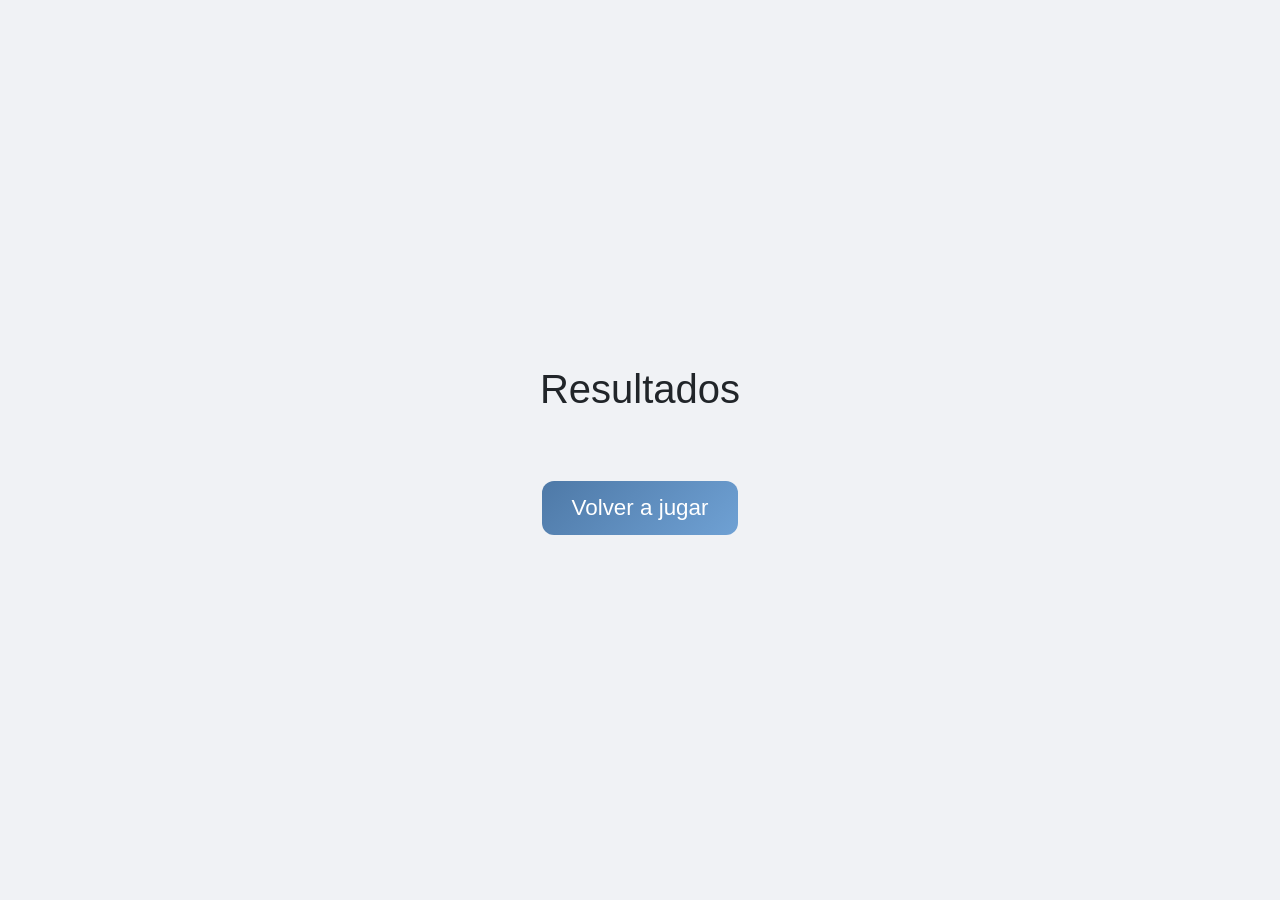
==== results.html @ 9294f226 "Fix everythin and let's go" ====
<!doctype html>
<html lang="es">
  <head>
    <meta charset="utf-8" />
    <meta name="viewport" content="width=device-width, initial-scale=1.0" />
    <title>Resultados · Cuestionario</title>
    <link href="/css/bootstrap.min.css" rel="stylesheet" />
    <link href="/css/styles.css" rel="stylesheet" />
  </head>
  <body>
    <main class="results-container">
      <header>
        <h1>Resultados</h1>
      </header>
      <article id="results" class="active"></article>
      <footer>
        <button id="restart-btn">Volver a jugar</button>
      </footer>
    </main>
    <script src="/js/bootstrap.min.js"></script>
    <script src="/js/results.js"></script>
  </body>
</html>
---- css/styles.css ----
:root {
  --btn-gradient-1: linear-gradient(135deg, #4e79a7, #6fa1d4);
  --btn-gradient-2: linear-gradient(135deg, #f28e2b, #f5b75c);
  --btn-gradient-3: linear-gradient(135deg, #e15759, #f28c8e);
  --btn-gradient-4: linear-gradient(135deg, #76b7b2, #98d8d3);
  --btn-text-color: #ffffff;
  --btn-border-radius: 16px;
  --btn-font-size: 1.3rem;
  --card-bg: rgba(255, 255, 255, 0.95);
  --card-radius: 20px;
  --card-shadow: 0 10px 30px rgba(0, 0, 0, 0.3);
  --team-color: #4e79a7;
  --background-color: #f0f2f5;
  --text-color: #333333;
}

html,
body {
  margin: 0;
  padding: 0;
  width: 100vw;
  height: 100vh;
  font-family: "Segoe UI", Roboto, sans-serif;
  background-color: var(--background-color);
  box-sizing: border-box;
}

article {
  opacity: 0;
  transform: scale(0.95);
  transition:
    opacity 0.4s ease,
    transform 0.4s ease;
  display: none;
  pointer-events: none;
}

article.active {
  display: flex;
  opacity: 1;
  transform: scale(1);
  justify-content: center;
  align-items: center;
  pointer-events: auto;
}

.quiz {
  display: flex;
  flex-direction: column;
  width: 100vw;
  height: 100vh;
}

.category {
  width: 100vw;
  min-height: 10vh;
  max-height: 10vh;
  display: flex;
  align-items: center;
  justify-content: center;
  background-color: #f8f9fa;
  font-size: 1.5rem;
  text-align: center;
}

.question {
  width: 100vw;
  min-height: 50vh;
  max-height: 50vh;
  display: flex;
  align-items: center;
  justify-content: center;
  background-color: #e9ecef;
  font-size: 2.6rem;
  text-align: center;
  position: relative;
  overflow: hidden;
}

.question::before {
  content: "";
  position: absolute;
  inset: 0;
  background: url("/images/pexels-chaitaastic-1797161.jpg") center/cover
    no-repeat;
  opacity: 0.08;
  z-index: 0;
}

.question p {
  position: relative;
  z-index: 1;
}

.answers {
  width: 100vw;
  min-height: 40vh;
  max-height: 40vh;
  display: grid;
  grid-template-columns: 1fr 1fr;
  grid-template-rows: 1fr 1fr;
  gap: 15px;
  padding: 15px;
  box-sizing: border-box;
}

.answers button {
  width: 100%;
  height: 100%;
  font-size: var(--btn-font-size);
  border-radius: var(--btn-border-radius);
  color: var(--btn-text-color);
  border: none;
  transition:
    transform 0.1s,
    filter 0.2s;
  box-shadow: 0 5px 15px rgba(0, 0, 0, 0.2);
  cursor: pointer;
}

#option-a {
  background: var(--btn-gradient-1);
}
#option-b {
  background: var(--btn-gradient-2);
}
#option-c {
  background: var(--btn-gradient-3);
}
#option-d {
  background: var(--btn-gradient-4);
}

.answers button:hover {
  filter: brightness(1.1);
}
.answers button:active {
  transform: scale(0.97);
  filter: brightness(0.95);
}

.get-ready,
.check-answer {
  position: fixed;
  top: 0;
  left: 0;
  width: 100vw;
  height: 100vh;
  display: flex;
  justify-content: center;
  align-items: center;
  z-index: 999;
  padding: 20px;
  box-sizing: border-box;
}

.get-ready {
  background:
    linear-gradient(rgba(255, 255, 255, 0.88), rgba(255, 255, 255, 0.88)),
    url("/images/pexels-chaitaastic-1797161.jpg");
  background-size: cover;
  background-position: center;
  background-repeat: no-repeat;
}

.get-ready > section,
.check-answer > section {
  background-color: var(--card-bg);
  padding: 30px 40px;
  border-radius: var(--card-radius);
  box-shadow: var(--card-shadow);
  max-width: 500px;
  width: 100%;
  display: flex;
  flex-direction: column;
  align-items: center;
  gap: 20px;
  animation: fadeIn 0.5s ease forwards;
}

@keyframes fadeIn {
  from {
    opacity: 0;
    transform: scale(0.95);
  }
  to {
    opacity: 1;
    transform: scale(1);
  }
}

.team-turn-text {
  font-size: 1.8rem;
  font-weight: 500;
}

.team-name {
  font-size: 2.2rem;
  font-weight: 700;
  color: var(--team-color);
}

.team-ready-btn,
.pass-turn-btn {
  background: var(--btn-gradient-1);
  color: var(--btn-text-color);
  border-radius: var(--btn-border-radius);
  font-size: var(--btn-font-size);
  padding: 0.8rem 2rem;
  width: 70%;
  transition:
    transform 0.1s,
    filter 0.2s;
  border: none;
  box-shadow: 0 5px 15px rgba(0, 0, 0, 0.2);
}

.team-ready-btn:hover,
.pass-turn-btn:hover {
  filter: brightness(1.1);
}
.team-ready-btn:active,
.pass-turn-btn:active {
  transform: scale(0.97);
  filter: brightness(0.95);
}

.check-answer .answer-correctness {
  font-size: 3rem;
  font-weight: 700;
  margin-bottom: 10px;
}

.answer-correct {
  color: #28a745;
}
.answer-wrong {
  color: #dc3545;
}

.check-answer p {
  font-size: 1.4rem;
}
.check-answer .correct-answer {
  font-weight: 700;
  color: inherit;
}

.results-container {
  height: 100vh;
  display: flex;
  flex-direction: column;
  align-items: center;
  justify-content: center;
  gap: 30px;
}

#results {
  display: flex;
  flex-direction: column;
  gap: 15px;
  width: 400px;
}

.result-card {
  display: flex;
  justify-content: space-between;
  align-items: center;

  padding: 20px 30px; /* a bit more horizontal padding */
  border-radius: 12px;
  background: white;
  box-shadow: 0 5px 15px rgba(0, 0, 0, 0.2);

  font-size: 1.5rem;
}

.result-card span {
  display: inline-block;
}

.position {
  font-weight: bold;
  width: 40px;
  text-align: center;
}

.team {
  flex: 1;
  text-align: left;
  margin-right: 20px;
  font-weight: 600;
}

.score {
  font-weight: bold;
  text-align: right;
  width: 60px;
}

#restart-btn {
  font-size: 1.4rem;
  padding: 10px 30px;
  border-radius: 12px;
  border: none;
  background: var(--btn-gradient-1);
  color: white;
  cursor: pointer;
}

/* FONDO TENUE RESULTADOS */
body.results::before {
  content: "";
  position: fixed;
  inset: 0;
  background: url("/images/pexels-chaitaastic-1797161.jpg") center/cover
    no-repeat;
  opacity: 0.07;
  filter: blur(2px);
  z-index: -1;
}
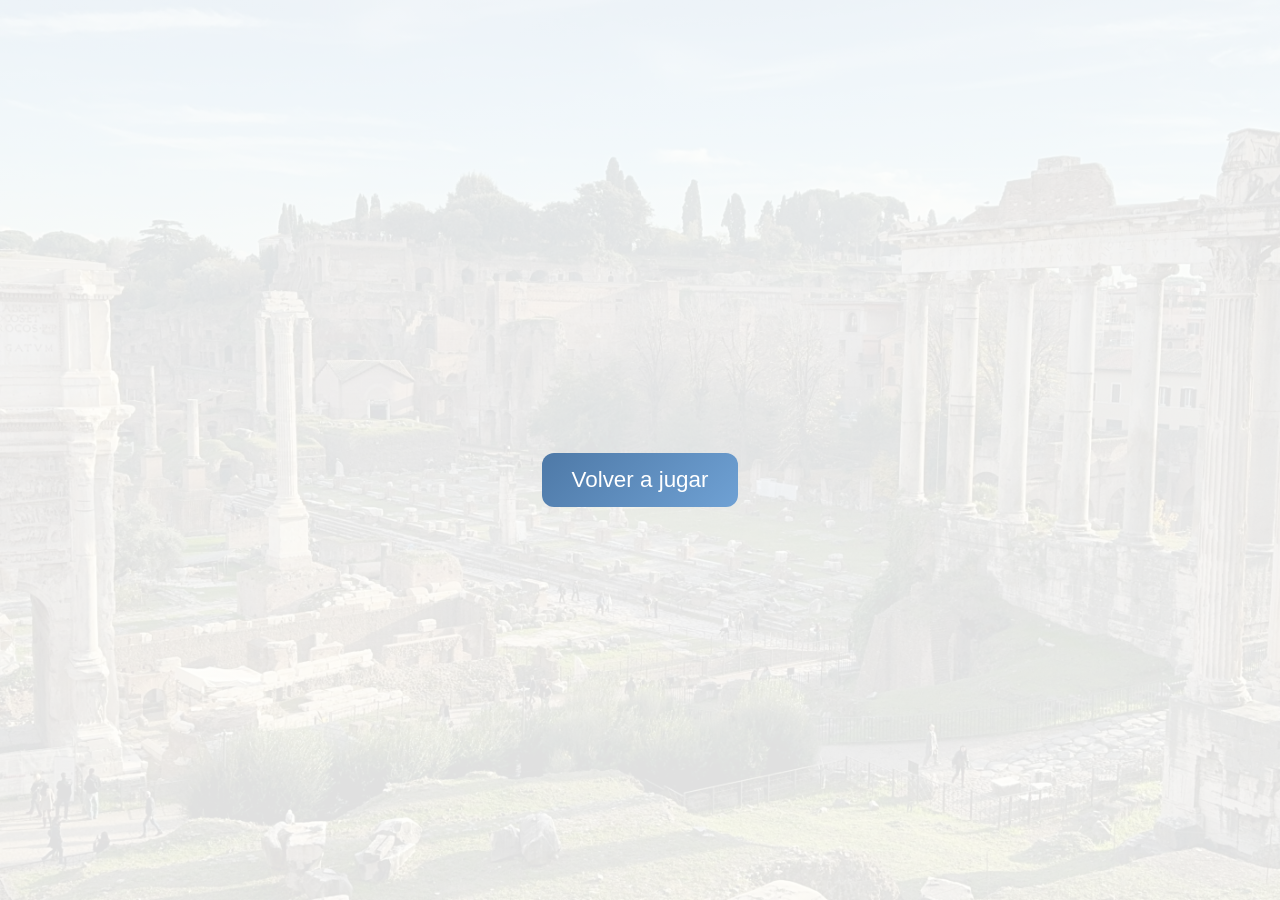
==== commit 3bf62ac2: "Add favicon" ====
--- a/results.html
+++ b/results.html
@@ -4,13 +4,14 @@
     <meta charset="utf-8" />
     <meta name="viewport" content="width=device-width, initial-scale=1.0" />
     <title>Resultados · Cuestionario</title>
+    <link rel="icon" type="image/png" href="favicon.png" />
     <link href="/css/bootstrap.min.css" rel="stylesheet" />
     <link href="/css/styles.css" rel="stylesheet" />
   </head>
   <body>
     <main class="results-container">
       <header>
-        <h1>Resultados</h1>
+        <h1 class="d-none">Resultados</h1>
       </header>
       <article id="results" class="active"></article>
       <footer>
--- a/css/styles.css
+++ b/css/styles.css
@@ -6,6 +6,7 @@
   --btn-text-color: #ffffff;
   --btn-border-radius: 16px;
   --btn-font-size: 1.3rem;
+  --btn-aswers-font-size: 2.2rem;
   --card-bg: rgba(255, 255, 255, 0.95);
   --card-radius: 20px;
   --card-shadow: 0 10px 30px rgba(0, 0, 0, 0.3);
@@ -107,7 +108,7 @@
 .answers button {
   width: 100%;
   height: 100%;
-  font-size: var(--btn-font-size);
+  font-size: var(--btn-aswers-font-size);
   border-radius: var(--btn-border-radius);
   color: var(--btn-text-color);
   border: none;
@@ -253,6 +254,12 @@
   align-items: center;
   justify-content: center;
   gap: 30px;
+  background:
+    linear-gradient(rgba(255, 255, 255, 0.88), rgba(255, 255, 255, 0.88)),
+    url("/images/andrew-mol-rBInsYgAEMw-unsplash.jpg");
+  background-size: cover;
+  background-position: center;
+  background-repeat: no-repeat;
 }
 
 #results {
@@ -288,6 +295,7 @@
 .team {
   flex: 1;
   text-align: left;
+  margin-left: 20px;
   margin-right: 20px;
   font-weight: 600;
 }
@@ -307,15 +315,3 @@
   color: white;
   cursor: pointer;
 }
-
-/* FONDO TENUE RESULTADOS */
-body.results::before {
-  content: "";
-  position: fixed;
-  inset: 0;
-  background: url("/images/pexels-chaitaastic-1797161.jpg") center/cover
-    no-repeat;
-  opacity: 0.07;
-  filter: blur(2px);
-  z-index: -1;
-}
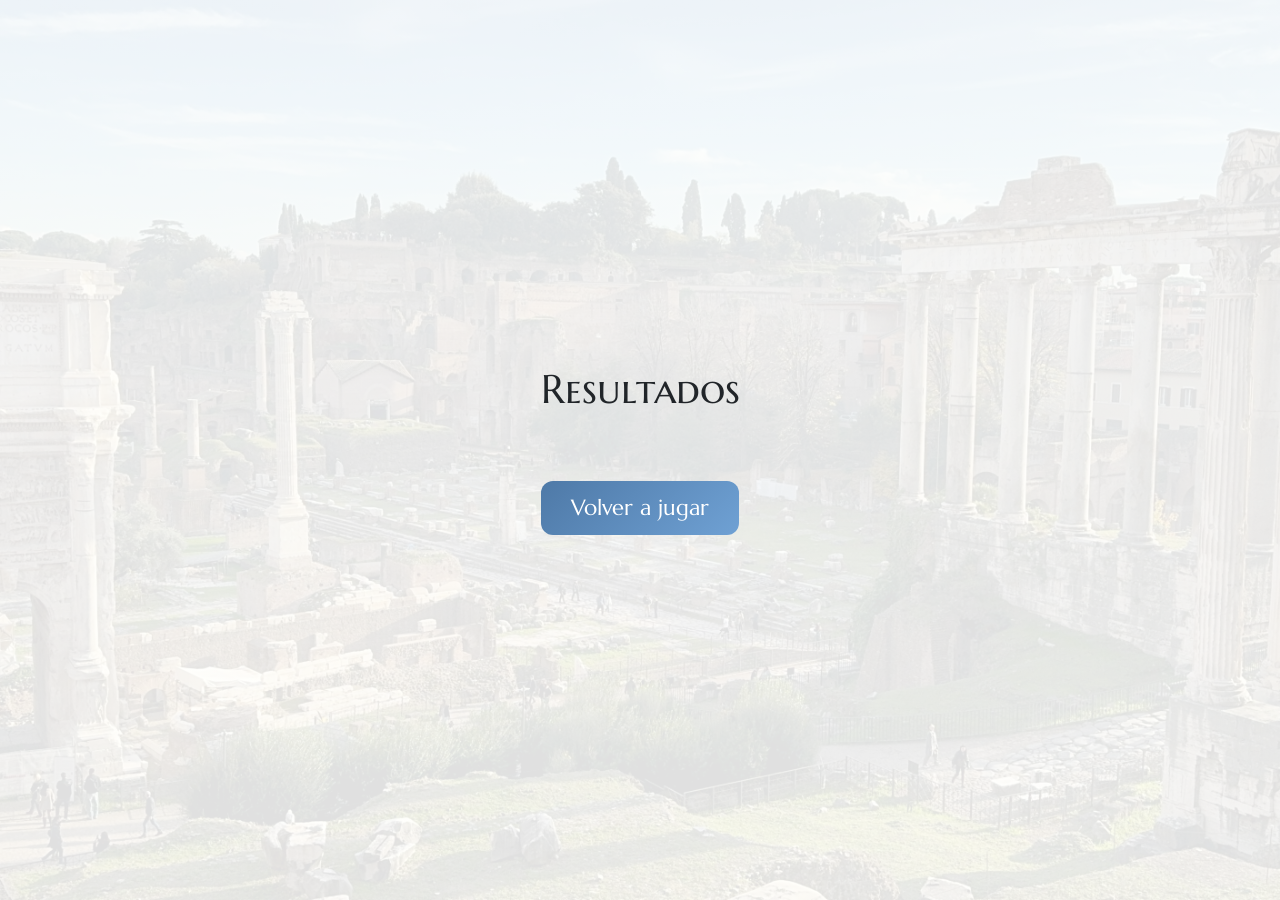
==== commit 3ab49c4a: "Change fonts" ====
--- a/results.html
+++ b/results.html
@@ -5,13 +5,17 @@
     <meta name="viewport" content="width=device-width, initial-scale=1.0" />
     <title>Resultados · Cuestionario</title>
     <link rel="icon" type="image/png" href="favicon.png" />
+    <link
+      href="https://fonts.googleapis.com/css2?family=Marcellus&family=Marcellus+SC&display=swap"
+      rel="stylesheet"
+    />
     <link href="/css/bootstrap.min.css" rel="stylesheet" />
     <link href="/css/styles.css" rel="stylesheet" />
   </head>
   <body>
     <main class="results-container">
       <header>
-        <h1 class="d-none">Resultados</h1>
+        <h1 class="all-caps">Resultados</h1>
       </header>
       <article id="results" class="active"></article>
       <footer>
--- a/css/styles.css
+++ b/css/styles.css
@@ -15,13 +15,17 @@
   --text-color: #333333;
 }
 
+.all-caps {
+  font-family: "Marcellus SC", "Segoe UI", Roboto, sans-serif;
+}
+
 html,
 body {
   margin: 0;
   padding: 0;
   width: 100vw;
   height: 100vh;
-  font-family: "Segoe UI", Roboto, sans-serif;
+  font-family: "Marcellus", "Segoe UI", Roboto, sans-serif;
   background-color: var(--background-color);
   box-sizing: border-box;
 }
@@ -59,7 +63,7 @@
   display: flex;
   align-items: center;
   justify-content: center;
-  background-color: #f8f9fa;
+  background-color: var(--background-color);
   font-size: 1.5rem;
   text-align: center;
 }
@@ -240,7 +244,7 @@
 }
 
 .check-answer p {
-  font-size: 1.4rem;
+  font-size: 1rem;
 }
 .check-answer .correct-answer {
   font-weight: 700;
